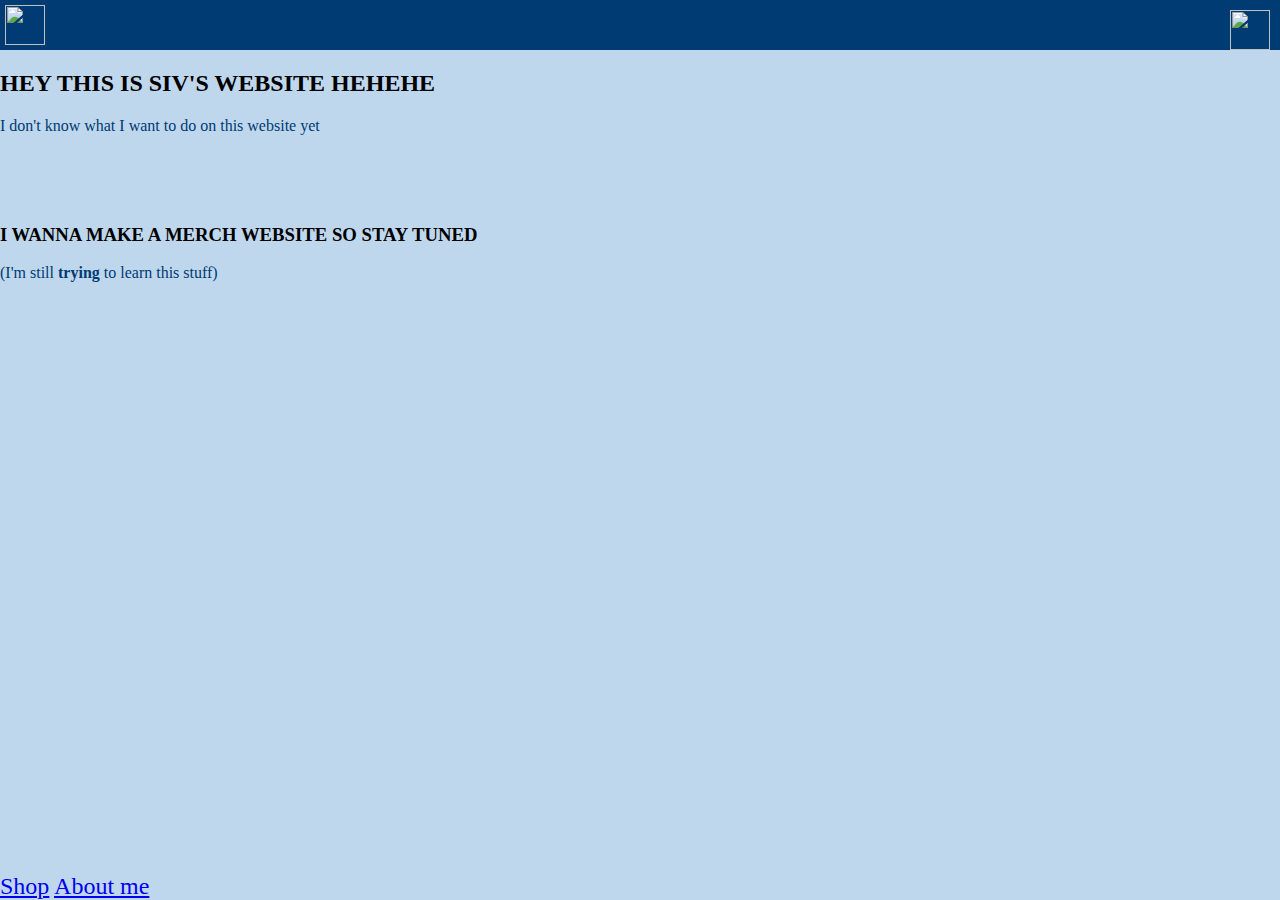
==== templates/index.html @ f98a80d3 "Initial commit" ====
<!doctype html>
<head>
	<title>Siv's website </title>
	<link href="/static/style.css" rel="stylesheet" type="text/css">
</head>
<body>
  <div class="header">
        <a target="static/Shopping cart.png" href="/cart/">
    <img src="https://yt3.ggpht.com/a/AATXAJwkUO1O4uzkoUQHbxO0P_Ztuz7Yk3p8uAGGWQ=s900-c-k-c0xffffffff-no-rj-mo" width="40px"height="40px">
    </a>
  </div>

  <div class="cart">
    <a target="static/Shopping cart.png" href="/cart/">
    <img src="static/Shopping cart.png" href="/cart/" width="40px"height="40px">
    </a>
  </div>

	<h2>HEY THIS IS SIV'S WEBSITE HEHEHE
  </h2>

  	<p>I don't know what I want to do on this website yet
    </p>

<br><br><br>

  <h3>I WANNA MAKE A MERCH WEBSITE SO STAY TUNED</h3>
  
    <p>(I'm still <strong>trying</strong> to learn this stuff)
    </p>

</body>

<footer>  
  <a href="/shop/">Shop</a>
  <a href="/about-me/">About me</a>
</footer>
---- static/style.css ----
h {
  color: #003B73;
}

p {
  color: #003B73;
}

body {
  background-color: #BFD7ED;
  margin: 0;
}

.header {
  width: 100%;
  height: 50px;
  padding: 0px;
  margin: 0px;
  background-color: #003B73;
}

/* https://www.canva.com/colors/color-palettes/speckled-eggs/ */

.header img {
  padding: 5px;
}

 .cart {
  position: absolute;
  top: 10px;
  right: 10px;
  }

footer {
    position: absolute;
    bottom: 0;
    font-size: 150%;
}
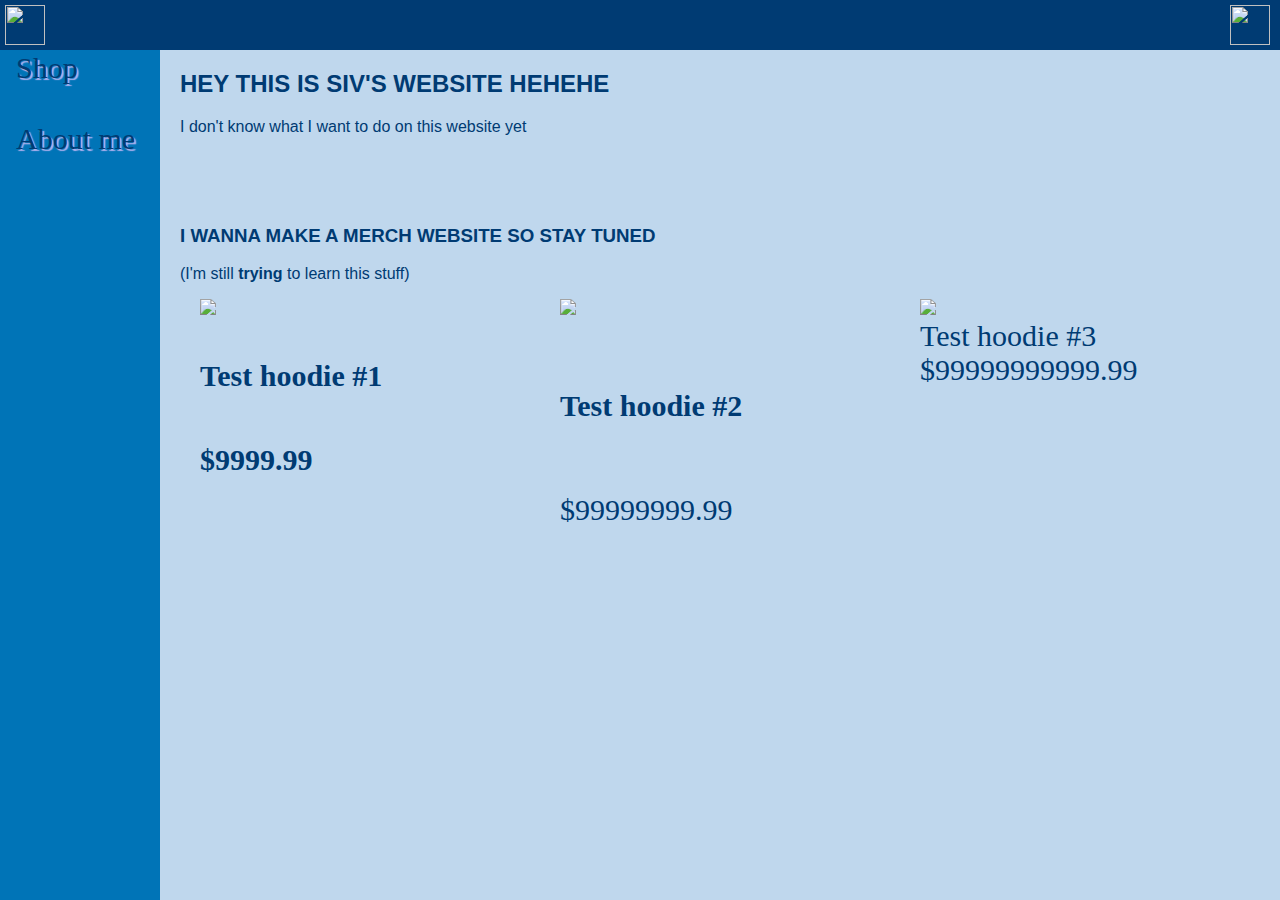
==== commit 72202584: "Fixed sidebar, added items" ====
--- a/templates/index.html
+++ b/templates/index.html
@@ -5,7 +5,7 @@
 </head>
 <body>
   <div class="header">
-        <a target="static/Shopping cart.png" href="/cart/">
+        <a target="static/Shopping cart.png" href="/">
     <img src="https://yt3.ggpht.com/a/AATXAJwkUO1O4uzkoUQHbxO0P_Ztuz7Yk3p8uAGGWQ=s900-c-k-c0xffffffff-no-rj-mo" width="40px"height="40px">
     </a>
   </div>
@@ -16,22 +16,62 @@
     </a>
   </div>
 
-	<h2>HEY THIS IS SIV'S WEBSITE HEHEHE
-  </h2>
+    <h2>HEY THIS IS SIV'S WEBSITE HEHEHE
+    </h2>
 
-  	<p>I don't know what I want to do on this website yet
-    </p>
+  <div class= "text">
 
-<br><br><br>
+  	  <p>I don't know what I want to do on this website yet
+      </p>
 
-  <h3>I WANNA MAKE A MERCH WEBSITE SO STAY TUNED</h3>
+    <br><br><br>
+
+    <h3>I WANNA MAKE A MERCH WEBSITE SO STAY TUNED</h3>
   
-    <p>(I'm still <strong>trying</strong> to learn this stuff)
-    </p>
+      <p>(I'm still <strong>trying</strong> to learn this stuff)
+      </p>
+  </div>
+
 
 </body>
 
-<footer>  
-  <a href="/shop/">Shop</a>
-  <a href="/about-me/">About me</a>
-</footer>+<section class="products">
+
+
+  <div class="sidenav">
+    <a href="/shop/">Shop</a>
+    <a href="/about-me/">About me</a>
+  </div>
+
+  <div class="product-card">
+    <div class="product-image">
+      <img src="static/test 1 hoodie.jpg">
+    </div>
+    <div class="product-info">
+      <h4>Test hoodie #1</h4>
+      <h5>$9999.99</h5>
+    </div>
+  </div>
+
+  <div class="product-card">
+    <div class="product-image">
+      <img src="static/test 2 hoodie.jpg">
+    </div>
+    <div class="product-info">
+      <h6>Test hoodie #2</h6>
+      <h7>$99999999.99</h7>
+    </div>
+  </div>
+
+  <div class="product-card">
+    <div class="product-image">
+      <img src="static/test 3 hoodie.jpg">
+    </div>
+    <div class="product-info">
+      <h8>Test hoodie #3</h8>
+      <h9>$99999999999.99</h9>
+    </div>
+  </div>
+
+</section>
+</html>--- a/static/style.css
+++ b/static/style.css
@@ -1,38 +1,89 @@
-h {
-  color: #003B73;
-}
-
-p {
-  color: #003B73;
-}
-
 body {
   background-color: #BFD7ED;
   margin: 0;
 }
 
+p, h1, h2, h3 {
+  color: #003B73;
+  font-family: Sans-serif;
+  margin-left: 180px;
+}
+
+h2 {
+  margin-top: 70px;
+}
+
+h4, h5, h6, h7, h8, h9 {
+  color: #003B73;
+  font-size: 30px;
+  font-family: Cursive;
+}
+
 .header {
   width: 100%;
   height: 50px;
+  top: 0px;
   padding: 0px;
   margin: 0px;
-  background-color: #003B73;
+  position: fixed;
+  z-index: 10;
+  background-color: #003B73; 
+}
+
+.header img {
+  padding: 5px;
+  z-index: 10;
+}
+
+.cart {
+  position: absolute;
+  top: 5px;
+  right: 10px;
+  z-index: 15;
+}
+
+/* The sidebar menu */
+.sidenav {
+  height: 100%; /* Full-height: remove this if you want "auto" height */
+  width: 160px; /* Set the width of the sidebar */
+  position: fixed; /* Fixed Sidebar (stay in place on scroll) */
+  z-index: 1; /* Stay on top */
+  top: 0; /* Stay at the top */
+  left: 0;
+  background-color: #0074B7; /*color*/
+  overflow-x: hidden; /* Disable horizontal scroll */
+  padding-top: 20px;
+  font-family: Fantasy; 
+}
+
+.sidenav a {
+  margin-top: 25px;
+  padding: 6px 8px 6px 16px;
+  text-decoration: none;
+  font-size: 30px;
+  color: #003B73;
+  display: block;
+  text-shadow: 2px 2px 1px #B1B2F0;
+}
+
+.sidenav a:hover {
+  color: #B1B2F0;
+  text-shadow: 2px 2px 1px #003B73;
+}
+
+.products {
+  display: flex;
+  flex-wrap: wrap;
+  margin-left: 200px;
+}
+
+.product-card {
+  flex: 1 16%;
+}
+
+.product-image img {
+  max-width: 300px;
 }
 
 /* https://www.canva.com/colors/color-palettes/speckled-eggs/ */
-
-.header img {
-  padding: 5px;
-}
-
- .cart {
-  position: absolute;
-  top: 10px;
-  right: 10px;
-  }
-
-footer {
-    position: absolute;
-    bottom: 0;
-    font-size: 150%;
-}+/* Sans-serif, Cursive */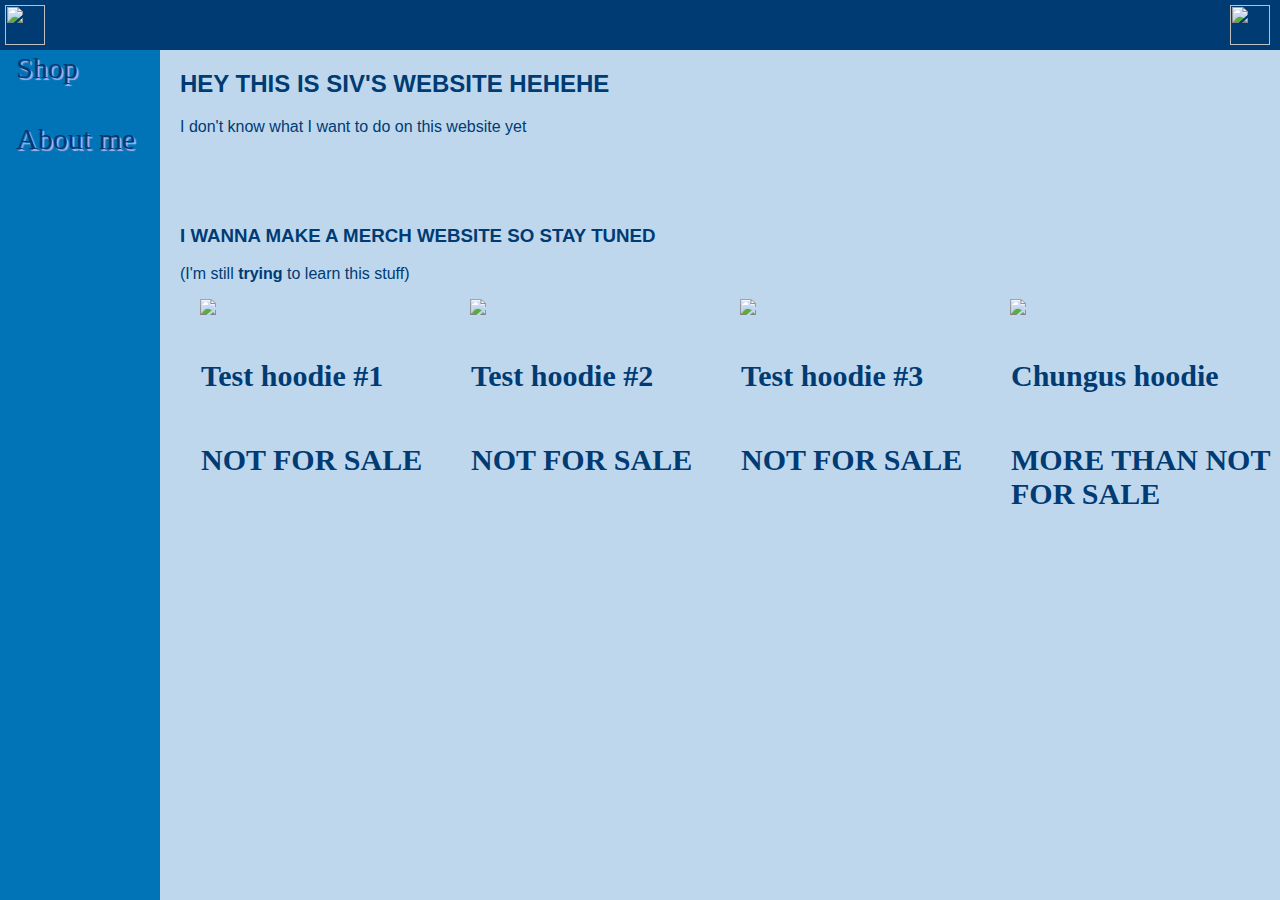
==== commit 1762edc0: "Added items page" ====
--- a/templates/index.html
+++ b/templates/index.html
@@ -49,7 +49,7 @@
     </div>
     <div class="product-info">
       <h4>Test hoodie #1</h4>
-      <h5>$9999.99</h5>
+      <h5><strong>NOT FOR SALE</strong></h5>
     </div>
   </div>
 
@@ -58,8 +58,8 @@
       <img src="static/test 2 hoodie.jpg">
     </div>
     <div class="product-info">
-      <h6>Test hoodie #2</h6>
-      <h7>$99999999.99</h7>
+      <h4>Test hoodie #2</h4>
+      <h5><strong>NOT FOR SALE</strong></h5>
     </div>
   </div>
 
@@ -68,8 +68,18 @@
       <img src="static/test 3 hoodie.jpg">
     </div>
     <div class="product-info">
-      <h8>Test hoodie #3</h8>
-      <h9>$99999999999.99</h9>
+      <h4>Test hoodie #3</h4>
+      <h5><strong>NOT FOR SALE</strong></h5>
+    </div>
+  </div>
+
+  <div class="product-card">
+    <div class="product-image">
+      <img src="static/Chungus hoodie.jfif">
+    </div>
+    <div class="product-info">
+      <h4>Chungus hoodie</h4>
+      <h5><strong>MORE THAN NOT FOR SALE</strong></h5>
     </div>
   </div>
 
--- a/static/style.css
+++ b/static/style.css
@@ -13,7 +13,7 @@
   margin-top: 70px;
 }
 
-h4, h5, h6, h7, h8, h9 {
+h4, h5{
   color: #003B73;
   font-size: 30px;
   font-family: Cursive;
@@ -66,10 +66,11 @@
   text-shadow: 2px 2px 1px #B1B2F0;
 }
 
-.sidenav a:hover {
+.sidenav a:hover, a:focus {
   color: #B1B2F0;
   text-shadow: 2px 2px 1px #003B73;
 }
+
 
 .products {
   display: flex;
@@ -85,5 +86,9 @@
   max-width: 300px;
 }
 
+.product-info {
+  margin: 1px;
+}
+
 /* https://www.canva.com/colors/color-palettes/speckled-eggs/ */
 /* Sans-serif, Cursive */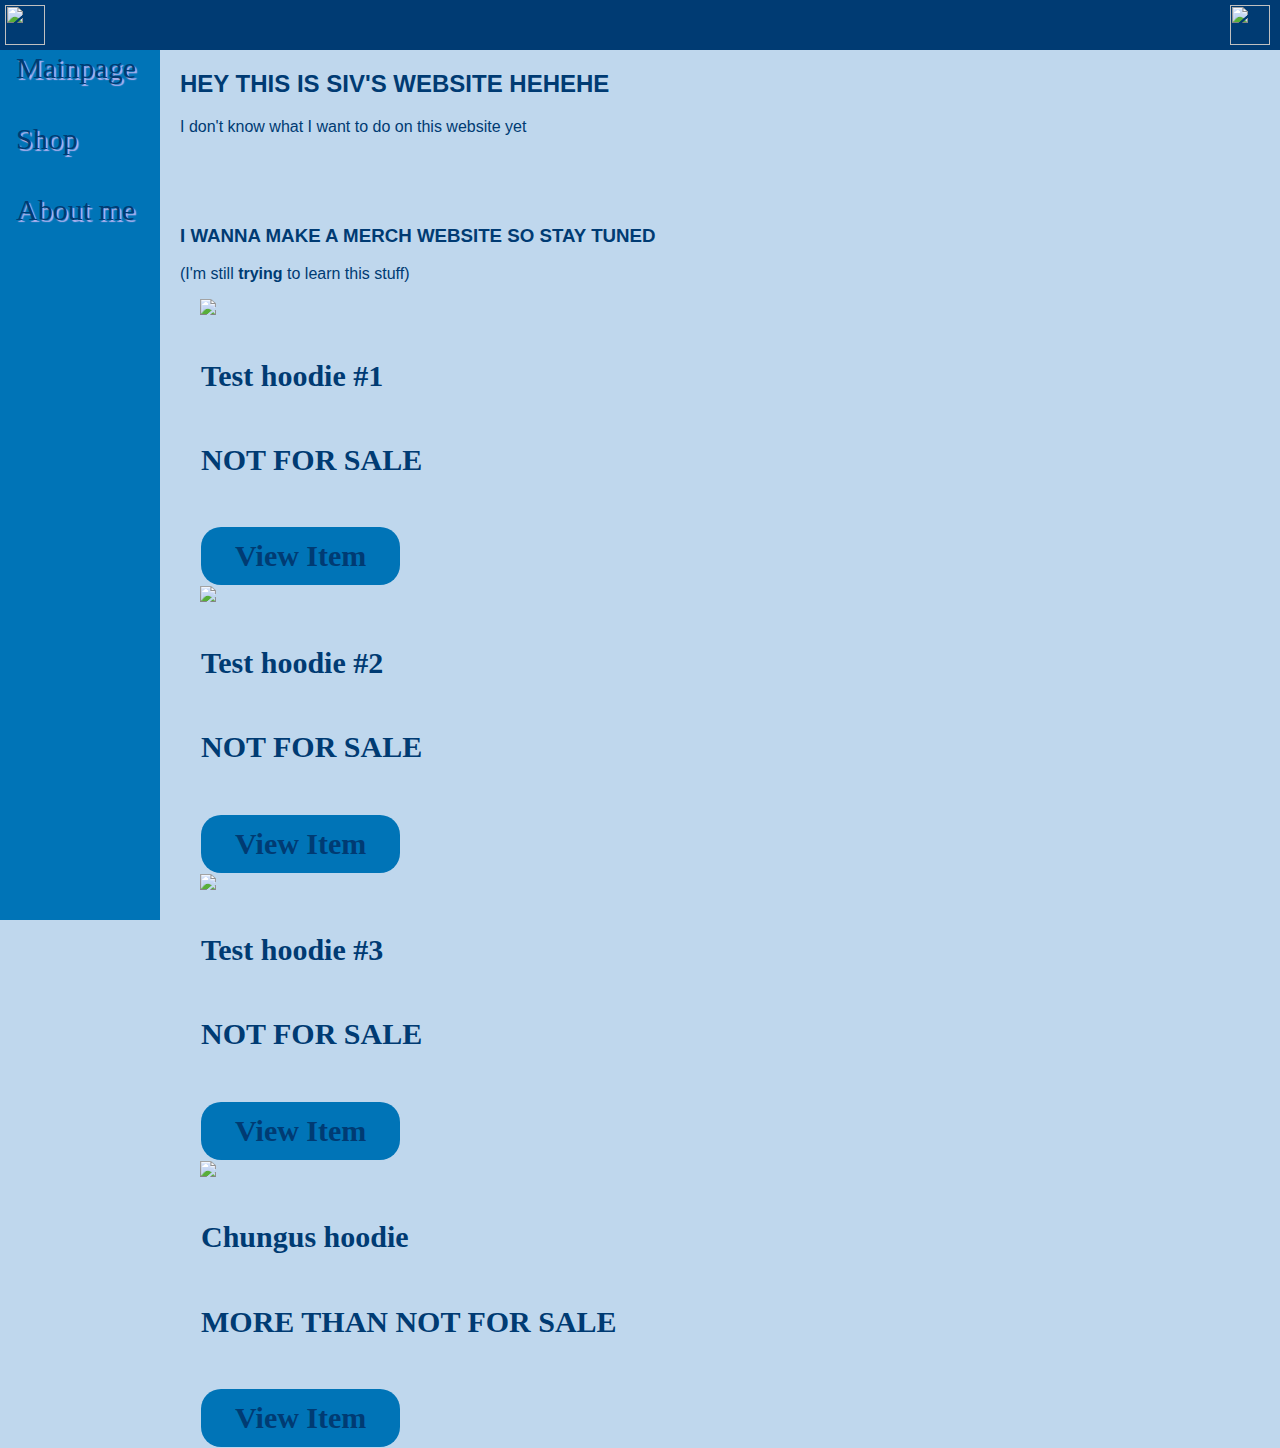
==== commit 99f4d81f: "Changed buttons," ====
--- a/templates/index.html
+++ b/templates/index.html
@@ -33,12 +33,14 @@
   </div>
 
 
+
 </body>
 
 <section class="products">
 
 
   <div class="sidenav">
+    <a href="/">Mainpage</a>
     <a href="/shop/">Shop</a>
     <a href="/about-me/">About me</a>
   </div>
@@ -50,8 +52,18 @@
     <div class="product-info">
       <h4>Test hoodie #1</h4>
       <h5><strong>NOT FOR SALE</strong></h5>
+      <form action="/shop/item/">
+    <div class="container">
+      <input type="checkbox" id="check">
+      <label class="show_button" for="check"><strong>View Item</strong></label>
+      <div class="background"></div>
+      <div class="alert_box">
+        <div class="buttons">
+          <label for="check">Back</label>
+        </div>
+      </div>
     </div>
-  </div>
+    </div>
 
   <div class="product-card">
     <div class="product-image">
@@ -60,8 +72,17 @@
     <div class="product-info">
       <h4>Test hoodie #2</h4>
       <h5><strong>NOT FOR SALE</strong></h5>
+    <div class="container">
+      <input type="checkbox" id="check">
+      <label class="show_button" for="check"><strong>View Item</strong></label>
+      <div class="background"></div>
+      <div class="alert_box">
+        <div class="buttons">
+          <label for="check">Back</label>
+        </div>
+      </div>
     </div>
-  </div>
+    </div>
 
   <div class="product-card">
     <div class="product-image">
@@ -70,8 +91,17 @@
     <div class="product-info">
       <h4>Test hoodie #3</h4>
       <h5><strong>NOT FOR SALE</strong></h5>
+    <div class="container">
+      <input type="checkbox" id="check">
+      <label class="show_button" for="check"><strong>View Item</strong></label>
+      <div class="background"></div>
+      <div class="alert_box">
+        <div class="buttons">
+          <label for="check">Back</label>
+        </div>
+      </div>
     </div>
-  </div>
+    </div>
 
   <div class="product-card">
     <div class="product-image">
@@ -80,6 +110,16 @@
     <div class="product-info">
       <h4>Chungus hoodie</h4>
       <h5><strong>MORE THAN NOT FOR SALE</strong></h5>
+    <div class="container">
+      <input type="checkbox" id="check">
+      <label class="show_button" for="check"><strong>View Item</strong></label>
+      <div class="background"></div>
+      <div class="alert_box">
+        <div class="buttons">
+          <label for="check">Back</label>
+        </div>
+      </div>
+    </div>
     </div>
   </div>
 
--- a/static/style.css
+++ b/static/style.css
@@ -39,6 +39,7 @@
   position: absolute;
   top: 5px;
   right: 10px;
+  position: fixed;
   z-index: 15;
 }
 
@@ -76,6 +77,7 @@
   display: flex;
   flex-wrap: wrap;
   margin-left: 200px;
+  max-width: 100%;
 }
 
 .product-card {
@@ -90,5 +92,99 @@
   margin: 1px;
 }
 
+.button {
+  background-color: #0074B7;
+  color: #003B73;
+  padding: 12px 34px;
+  text-align: center;
+  text-decoration: none;
+  display: inline-block;
+  font-size: 30px;
+  font-family: Cursive;
+  border-radius: 20px;
+}
+
+.button:hover {
+  background-color: #003B73;
+  color: #0074B7;
+}
+
+.show_button{
+  background-color: #0074B7;
+  color: #003B73;
+  padding: 12px 34px;
+  text-align: center;
+  text-decoration: none;
+  display: inline-block;
+  font-size: 30px;
+  font-family: Cursive;
+  border-radius: 20px;
+}
+.show_button:hover{
+  background: #2573a7;
+}
+.background{
+  position: absolute;
+  height: 100%;
+  width: 100%;
+  top: 0;
+  left: 0;
+  position: fixed;
+  background: rgba(0, 0, 0, 0.5);
+  opacity: 0;
+  pointer-events: none;
+  transition: all 0.3s ease;
+}
+
+.alert_box{
+  padding: 30px;
+  display: flex;
+  position: fixed;
+  background: #fff;
+  flex-direction: column;
+  align-items: center;
+  text-align: center;
+  max-width: 450px;
+  width: 100%;
+  border-radius: 10px;
+  z-index: 5;
+  opacity: 0;
+  pointer-events: none;
+  transform: translate(-50% , -50%) scale(0.97);
+}
+#check:checked ~ .alert_box{
+  opacity: 1;
+  pointer-events: auto;
+  transform: translate(-50% , -50%) scale(1);
+  transition: all 0.3s ease;
+}
+#check:checked ~ .background{
+  opacity: 1;
+  pointer-events: auto;
+}
+#check{
+  display: none;
+}
+.alert_box .icon{
+  height: 100px;
+  width: 100px;
+  color: #f23b26;
+  border: 3px solid #f23b26;
+  border-radius: 50%;
+  line-height: 97px;
+  font-size: 50px;
+}
+.alert_box header{
+  font-size: 35px;
+  font-weight: 500;
+  margin: 10px 0;
+}
+.alert_box p{
+  font-size: 20px;
+}
+.alert_box .button{
+  margin-top: 20px;
+}
 /* https://www.canva.com/colors/color-palettes/speckled-eggs/ */
-/* Sans-serif, Cursive */+/* Sans-serif, Cursive */
+
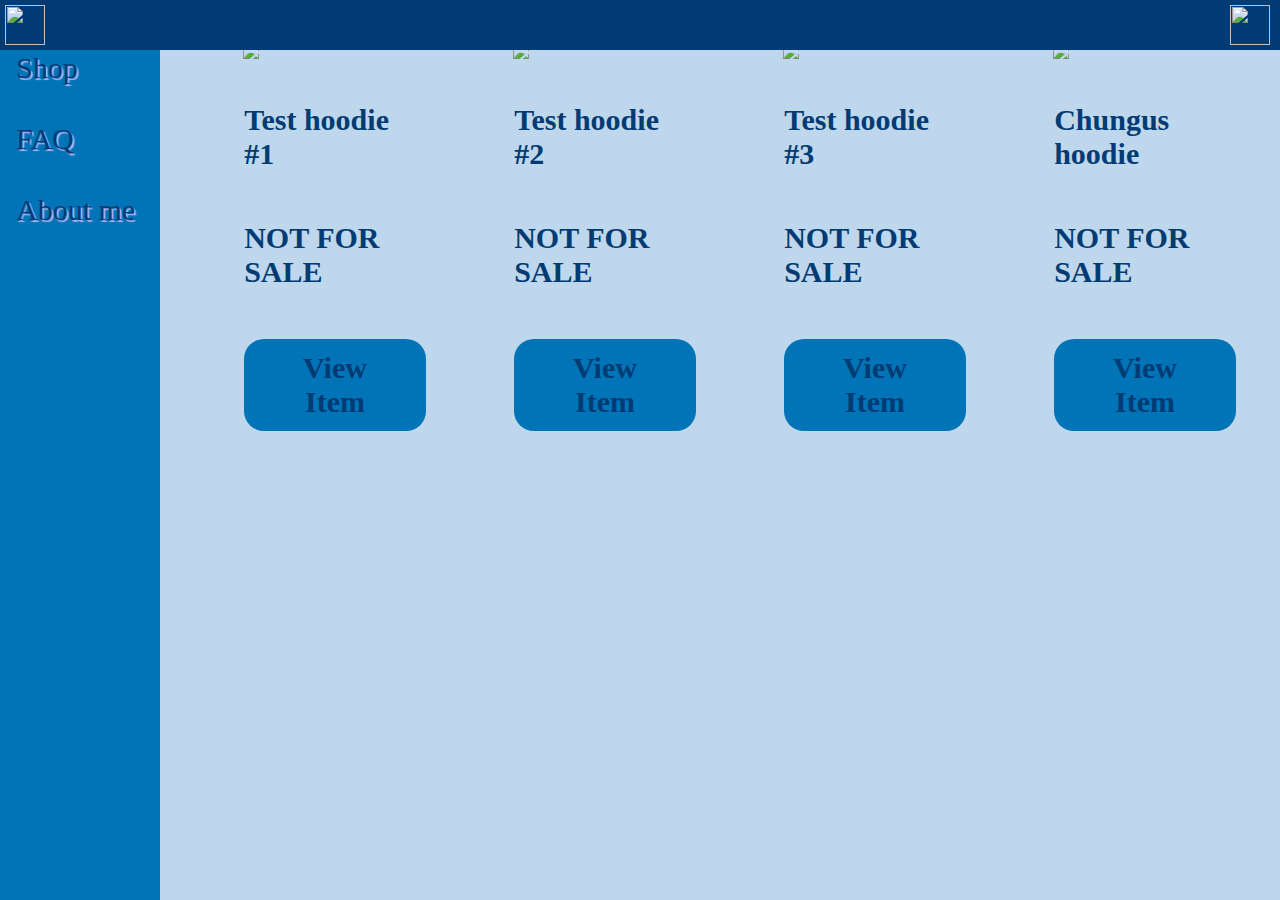
==== commit 58cc8990: "Fixed Shop, added FAQ, changed about" ====
--- a/templates/index.html
+++ b/templates/index.html
@@ -1,4 +1,5 @@
 <!doctype html>
+ 
 <head>
 	<title>Siv's website </title>
 	<link href="/static/style.css" rel="stylesheet" type="text/css">
@@ -16,112 +17,107 @@
     </a>
   </div>
 
-    <h2>HEY THIS IS SIV'S WEBSITE HEHEHE
-    </h2>
-
-  <div class= "text">
-
-  	  <p>I don't know what I want to do on this website yet
-      </p>
-
-    <br><br><br>
-
-    <h3>I WANNA MAKE A MERCH WEBSITE SO STAY TUNED</h3>
-  
-      <p>(I'm still <strong>trying</strong> to learn this stuff)
-      </p>
-  </div>
-
-
-
 </body>
 
 <section class="products">
 
 
   <div class="sidenav">
-    <a href="/">Mainpage</a>
-    <a href="/shop/">Shop</a>
-    <a href="/about-me/">About me</a>
+    <a href="/">Shop</a>
+    <a href="/FAQ/">FAQ</a>
+    <a href="/about/">About me</a>
   </div>
+
 
   <div class="product-card">
     <div class="product-image">
       <img src="static/test 1 hoodie.jpg">
     </div>
-    <div class="product-info">
-      <h4>Test hoodie #1</h4>
-      <h5><strong>NOT FOR SALE</strong></h5>
-      <form action="/shop/item/">
-    <div class="container">
-      <input type="checkbox" id="check">
-      <label class="show_button" for="check"><strong>View Item</strong></label>
-      <div class="background"></div>
-      <div class="alert_box">
-        <div class="buttons">
+      <div class="product-info">
+        <h4>Test hoodie #1</h4>
+        <h5><strong>NOT FOR SALE</strong></h5>
+      <div class="container">
+        <input type="checkbox" id="check">
+        <label class="show_button" for="check"><strong>View Item</strong></label>
+        <div class="background"> 
+        </div>
+          <div class="alert_box">
+          <div class="buttons">
           <label for="check">Back</label>
-        </div>
+          </div>
+          </div>
+      </div>
       </div>
     </div>
-    </div>
+  </div>
 
   <div class="product-card">
     <div class="product-image">
       <img src="static/test 2 hoodie.jpg">
     </div>
-    <div class="product-info">
-      <h4>Test hoodie #2</h4>
-      <h5><strong>NOT FOR SALE</strong></h5>
-    <div class="container">
-      <input type="checkbox" id="check">
-      <label class="show_button" for="check"><strong>View Item</strong></label>
-      <div class="background"></div>
-      <div class="alert_box">
-        <div class="buttons">
+      <div class="product-info">
+        <h4>Test hoodie #2</h4>
+        <h5><strong>NOT FOR SALE</strong></h5>
+      <div class="container">
+        <input type="checkbox" id="check">
+        <label class="show_button" for="check"><strong>View Item</strong></label>
+        <div class="background"> 
+        </div>
+          <div class="alert_box">
+          <div class="buttons">
           <label for="check">Back</label>
-        </div>
+          </div>
+          </div>
+      </div>
       </div>
     </div>
-    </div>
+  </div>
 
   <div class="product-card">
     <div class="product-image">
       <img src="static/test 3 hoodie.jpg">
     </div>
-    <div class="product-info">
-      <h4>Test hoodie #3</h4>
-      <h5><strong>NOT FOR SALE</strong></h5>
-    <div class="container">
-      <input type="checkbox" id="check">
-      <label class="show_button" for="check"><strong>View Item</strong></label>
-      <div class="background"></div>
-      <div class="alert_box">
-        <div class="buttons">
+      <div class="product-info">
+        <h4>Test hoodie #3</h4>
+        <h5><strong>NOT FOR SALE</strong></h5>
+      <div class="container">
+        <input type="checkbox" id="check">
+        <label class="show_button" for="check"><strong>View Item</strong></label>
+        <div class="background"> 
+        </div>
+          <div class="alert_box">
+          <div class="buttons">
           <label for="check">Back</label>
-        </div>
+          </div>
+          </div>
+      </div>
       </div>
     </div>
-    </div>
+  </div>
+
 
   <div class="product-card">
     <div class="product-image">
-      <img src="static/Chungus hoodie.jfif">
+      <img src="static/Chungus-hoodie.jpg">
     </div>
-    <div class="product-info">
-      <h4>Chungus hoodie</h4>
-      <h5><strong>MORE THAN NOT FOR SALE</strong></h5>
-    <div class="container">
-      <input type="checkbox" id="check">
-      <label class="show_button" for="check"><strong>View Item</strong></label>
-      <div class="background"></div>
-      <div class="alert_box">
-        <div class="buttons">
+      <div class="product-info">
+        <h4>Chungus hoodie</h4>
+        <h5><strong>NOT FOR SALE</strong></h5>
+      <div class="container">
+        <input type="checkbox" id="check">
+        <label class="show_button" for="check"><strong>View Item</strong></label>
+        <div class="background"> 
+        </div>
+          <div class="alert_box">
+          <div class="buttons">
           <label for="check">Back</label>
-        </div>
+          </div>
+          </div>
       </div>
-    </div>
+      </div>
     </div>
   </div>
 
+
 </section>
 </html>--- a/static/style.css
+++ b/static/style.css
@@ -19,7 +19,8 @@
   font-family: Cursive;
 }
 
-.header {
+/* Topbar */
+.header { 
   width: 100%;
   height: 50px;
   top: 0px;
@@ -27,7 +28,7 @@
   margin: 0px;
   position: fixed;
   z-index: 10;
-  background-color: #003B73; 
+  background-color: #003B73;
 }
 
 .header img {
@@ -82,6 +83,9 @@
 
 .product-card {
   flex: 1 16%;
+  margin: 4%;
+  max-width: 300px;
+  max-height: 500px;
 }
 
 .product-image img {
@@ -90,6 +94,7 @@
 
 .product-info {
   margin: 1px;
+  max-width: 300px;
 }
 
 .button {
